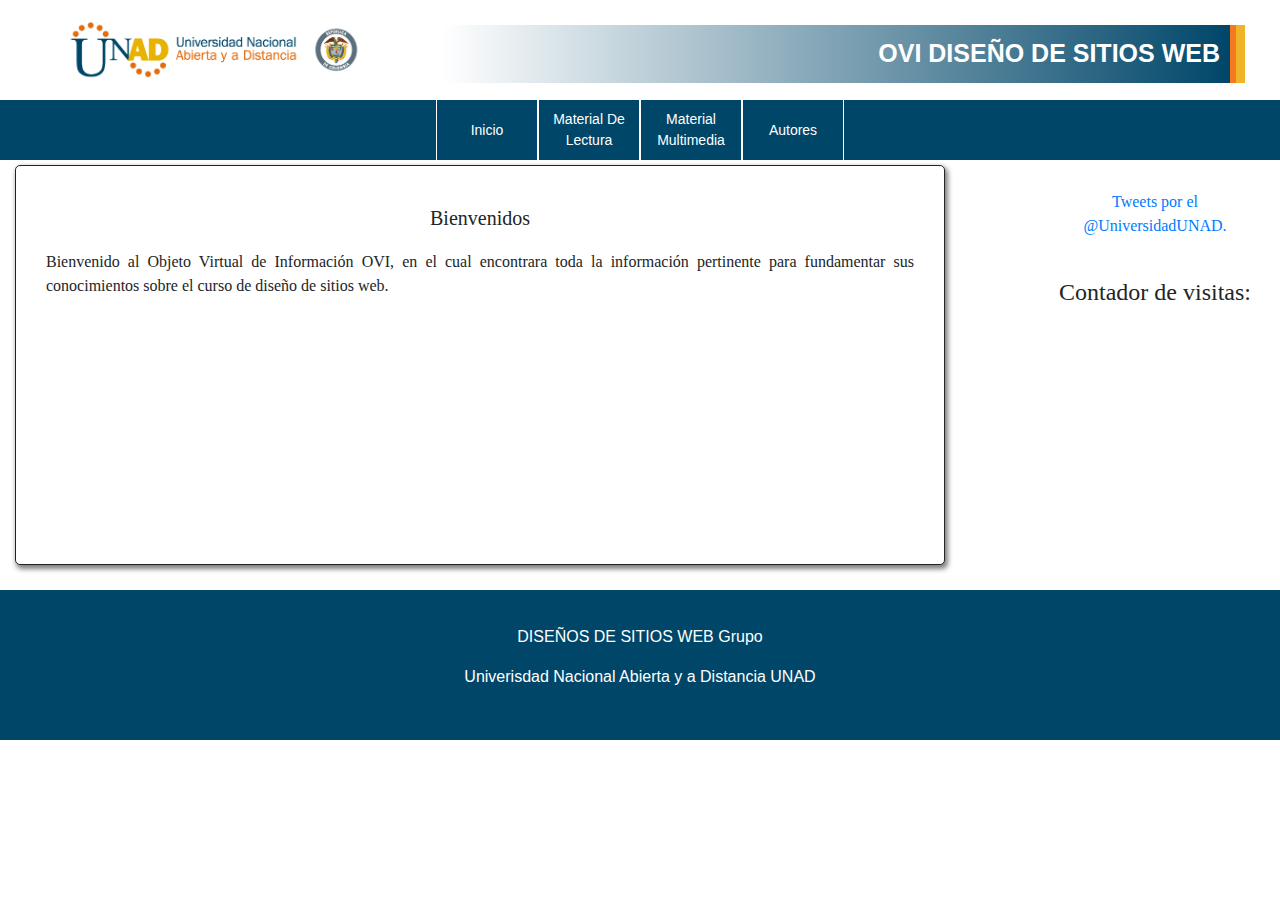
==== index.html @ 509928bf "Adicionado documentos de lectura" ====
<!DOCTYPE html>
<html>

	<head>

		<meta charset="utf-8">
		<meta http-equiv="X-UA-Compatible" content="IE=edge">
		<meta name="viewport" content="width=device-width, initial-scale=1">

		<title>O.V.I - Dise&ntilde;o sitios web</title>

		<meta name="description" content="OVI diseno de sitios web">

		<link href="css/bootstrap.min.css" rel="stylesheet">
		<link href="css/style.css" rel="stylesheet">

		<script src="js/jquery.min.js"></script>
		<script src="js/bootstrap.min.js"></script>
		<script src="js/scripts.js"></script>
		<script src="js/jquery.flexslider.js"></script>

		<script type="text/javascript" charset="utf-8">
			$(window).load(function() {
				$('.flexslider').flexslider({
					touch: true,
					pauseOnAction: false,
					pauseOnHover: false,
				});
			});
		</script>

	</head>

	<body>

		<header>

			<div class="col-xl-12 col-lg-12 col-md-12 col-sm-12 col-xs-12">
				<div class="row">
					<div class="col-xl-4 col-lg-4 col-md-5 col-sm-12 col-xs-12 logo" style="text-align:center;">
						<img src="images/logoU.png" class="logo" />
					</div>

					<div class="col-xl-8 col-lg-8 col-md-7 col-sm-12 col-xs-12">
						<div class="caja0">
							<div class="caja1">
								<div class="caja2">OVI DISEÑO DE SITIOS WEB</div>
							</div>
						</div>
					</div>
				</div>
			</div>


			<div class="menu_sub">
				<input type="checkbox" id="btn-menu">
				<label for="btn-menu">
					<img src="images/icono-menu.png" alt="" style="width: 30px;">
				</label>

				<nav class="menu">
					<ul>
						<li>
							<a href="index.html">Inicio</a>
						</li>
						<li>
							<a href="">Material De Lectura</a>
							<ul>
								<li><a href="Documento.html">Git</a></li>
								<li><a href="Documento2.html">GitHub</a></li>
								<li><a href="Documento3.html">HTML</a></li>
								<li><a href="Documento4.html">Diseño de sitios web</a></li>
							</ul>
						</li>
						<li>
							<a href="multimedia.html">Material Multimedia</a>
						</li>
						<li>
							<a href="autores.html">Autores
						</a>
					</ul>
				</nav>
			</div>

		</header>

		<section>

			<div class="row" style="margin: 0px !important;">
			
				<!-- CONTENT LEFT -->
				<div class="col-xl-9 col-lg-9 col-md-9 col-sm-12 col-xs-12">
				
					<div id="contenido" class="sombra">
						<article>
							<h2 class="item h2">Bienvenidos</h2>
							<p>Bienvenido al Objeto Virtual de Información OVI, en el cual encontrara toda la información pertinente para fundamentar sus conocimientos sobre el curso de diseño de sitios web.</p>
						</article>
					</div>

				</div>


				<!-- CONTENT RIGHT -->
				<div class="col-xl-3 col-lg-3 col-md-3 col-sm-12 col-xs-12">

					<aside id="social">
						<a class="twitter-timeline" data-dnt="true" href="https://twitter.com/UniversidadUNAD" data-widget-id="251584198211674113">Tweets por el @UniversidadUNAD.</a>
						<script>
							! function(d, s, id) {
								var js, fjs = d.getElementsByTagName(s)[0],
									p = /^http:/.test(d.location) ? 'http' : 'https';
								if (!d.getElementById(id)) {
									js = d.createElement(s);
									js.id = id;
									js.src = p + "://platform.twitter.com/widgets.js";
									fjs.parentNode.insertBefore(js, fjs);
								}
							}(document, "script", "twitter-wjs");
						</script>

						<article class="contador">
							<h4>Contador de visitas:</h4>

							<div id="sfc1a7m71r412lurgksyxy69mgy3tfz9ndl"></div>
							<script type="text/javascript" src="https://counter10.stat.ovh/private/counter.js?c=1a7m71r412lurgksyxy69mgy3tfz9ndl&down=async" async></script>
							<noscript>
								<a href="https://www.contadorvisitasgratis.com" title="contadores web"><img src="https://counter10.stat.ovh/private/contadorvisitasgratis.php?c=1a7m71r412lurgksyxy69mgy3tfz9ndl" border="0" title="contadores web" alt="contadores web"></a>
							</noscript>

						</article>
					</aside>

				</div>
			</div>

		</section>


		<!-- FOOTER -->
		<div id="piepagina">
			<footer>
				<p>DISEÑOS DE SITIOS WEB Grupo </p>
				<p>Univerisdad Nacional Abierta y a Distancia UNAD</p>
			</footer>
		</div>

	</body>

</html>
---- css/style.css ----
@font-face{
	font-family:angsa;	
	src:url(fonts/angsa.ttf);
}


body {
	margin:0;
	font-family:angsa;
	
}
header {
	width:100%;
	position: relative;
	z-index: 10001;
}

#contenedor{
	width:100%;
	min-height: 130px;
	margin:auto;
	background:#fff;
	display:flex;
	flex-wrap:wrap;
	justify-content:space-between;
	align-items:center;
	
}
.logo{
	width:300px;
	margin: auto;
}

#body-content {
    width: 75% !important;
	float: left;
	padding: 10px;
}
#social {
    overflow-x: scroll;
}

#contenido{
	width:100%;
	min-height: 400px;
	margin: 5px auto;
	background:#ffffff;
	display:flex;
	flex-wrap:wrap;
	justify-content:center;
	padding: 10px 20px;
	border: 1px solid /*noEmBorderColor; #DDDDDD; */;
	border-radius: 5px;
}
#info{
	
	width:75%;
	height:auto;
	margin:auto;
	margin-top:10px;
	background:#ffffff;
	display:flex;
	flex-wrap:wrap;
	justify-content:space-between;
}

.h2{
	margin-top:20px;
	margin-bottom:20px;
	font-size:20px;
	text-align:center;
}


article{
	width:100%;
	margin:10px 10px 10px 10px;	
	text-align:justify;
	background:#ffffff;
	
}
aside{
	padding-top:20px;
	padding-bottom:10px;
	width:200px;
	margin:10px;
	height:auto;
	background:#ffffff;
	float:right;
	text-align:center;
}
object{
	padding-top:30px;
	
	
}

.contador{
	padding-top:10px;
	padding-bottom:20px;
	width:200px;
	margin:auto;
	margin-top:30px;
	background:#FFFFFF;
	border-radius:20px;
	box-shadow:0px 0px 20px #FFFFFF;
	text-align:center;
}
.contador:hover{
	background: rgba(225,220,214,0.9);
	box-shadow:0px 0px 35px #000000;
}



#btn-menu{
	display: none;
		
}
header label {
    display: none;
    width: 40px;
    height: 40px;
    padding: 5px;
    border-right: 1px solid #fff;
}
header label:hover {
	cursor: pointer;
	background:rgba(0,0,0,0.3);
	
	
}

.menu_sub {
    background-color: #004669;
    color: #fff;
    min-height: 38px;
}

.menu  {
    background-color: #004669;
    color: #fff;
}

.menu ul {
	margin:0;
	list-style:none;
	padding:0;
	display:flex;
	justify-content: center;
}


.menu li {
	border-right:1px solid #fff;
	border-left:1px solid #fff;
    font-family: Open Sans,sans-serif;
    font-size: 14px;
    font-weight: 300;
    vertical-align: middle;
    height: 60px;
    align-items: center;
    flex-direction: row;
    display: flex;
}

.menu li:hover{
	background:#E7B200;
}
.menu li a {
    display: block;
    width: 100px;
    color: #fff;
    text-decoration: none;
    text-align: center;
}
.menu ul ul{
	position:absolute;
	flex-direction:column;
	top: 162px;
}
.menu li li{
	background:#004669;
	max-height:0;
	overflow:hidden;
	transition:all .5s;		
}

.menu li:hover li{
	max-height:500px;
	overflow:visible;
	border-bottom: 1px solid #fff;	
}


.h3{
	margin-top:20px;
	margin-bottom:20px;
	font-size:25px;
	text-align:center;
}
#centro{
	padding:5px;	
	width:100px;
	margin:auto;		
}
.autores{
	padding:10px;
	width:320px;
	margin:30px 10px 20px 20px;	
	text-align:center;
	background: #E7B200;
	border-radius:20px;
	box-shadow:20px 20px 20px #004669;
}

#video{
	padding:10px;
	width:60%;
	height:400px;
	margin:auto;
	display:flex;	
	justify-content:center;
	
}
#Documentos{
	width:80%;
	height:600px;	
	margin:auto;
	padding-top:10px;	
	display:flex;	
	justify-content:center;
    
}
.l1{
	flex-grow:1;
	width: 100%;
	height: 600px;
}
#piepagina{
	width:100%;
	height:auto;
	margin-top:20px;
	padding:10px;
	background:#14161A;
	display:flex;
	justify-content:center;
}
footer{
	color:#fff;
	text-align:center;
    margin: auto;
}


@media (max-width:750px){
	
	header label{
		display:block;
	}
	#contenedor{
		min-height: 200px;
	}
	.menu{
		position:absolute;
		background:#004669;
		width:50%;
		margin-left:-50%;
		transition: all 1s;
	}
	.menu ul{
		flex-direction: column;
	}
	.menu li{
		border-bottom: 1px solid #fff;
	}
	.menu ul ul{
		left:100%;
		position:absolute;
		margin-top:-100px;
	}
	.menu li li{
		border-bottom: 0px solid #fff;
		background:#004669;
		max-height:0;
		overflow:hidden;
		transition:all .8s;
		flex-direction:row;
	}
	.menu li:hover li{
		border-top: 1px solid #fff;
		max-height:500px;
		overflow:visible;
		flex-direction:row;
			
	}
	#btn-menu:checked ~.menu {
		margin:0;
	}
	#video{
		padding:5px;
		width:98%;
	}

	#body-content {
		width: 83% !important;
		float: none;
		padding: 10px;
	}
	#social {
		width: 100%;
		margin: 10px !important;
		float: none;
	}
	.caja2 {
		font-size: 16px !important;
	}
}


/* STYLES TITULO SITIO */
.caja0 {
    float: right;
    height: 100px;
    text-align: right;
    width: 100%;
	padding-right: 20px;
	margin: auto;
}

.caja1 {
    border-right: 9px solid #F0B429;
}
.caja2 {
    color: #ffffff;
    font-size: 25px;
    background: rgba(255,255,255,1);
    background: -moz-linear-gradient(left, rgba(255,255,255,1) 0%, rgba(0,70,105,1) 100%);
    background: -webkit-gradient(left top, right top, color-stop(0%, rgba(255,255,255,1)), color-stop(100%, rgba(0,70,105,1)));
    background: -webkit-linear-gradient(left, rgba(255,255,255,1) 0%, rgba(0,70,105,1) 100%);
    background: -o-linear-gradient(left, rgba(255,255,255,1) 0%, rgba(0,70,105,1) 100%);
    background: -ms-linear-gradient(left, rgba(255,255,255,1) 0%, rgba(0,70,105,1) 100%);
    background: linear-gradient(to right, rgba(255,255,255,1) 0%, rgba(0,70,105,1) 100%);
    filter: progid:DXImageTransform.Microsoft.gradient( startColorstr='#ffffff', endColorstr='#004669', GradientType=1 );
    margin: 25px 0 25px 0;
    overflow: hidden;
    padding: 10px;
	border-right: 6px solid #F47920;
	font-family: Open Sans,sans-serif;
	font-weight: bold;
}

#piepagina {
	background-color: #004669;
	color: #fff;
	min-height: 150px;
	font-family: Open Sans,sans-serif;
	font-weight: normal;
}

.sombra {
    box-shadow: 2px 3px 5px 1px rgba(0,0,0,0.50);
}
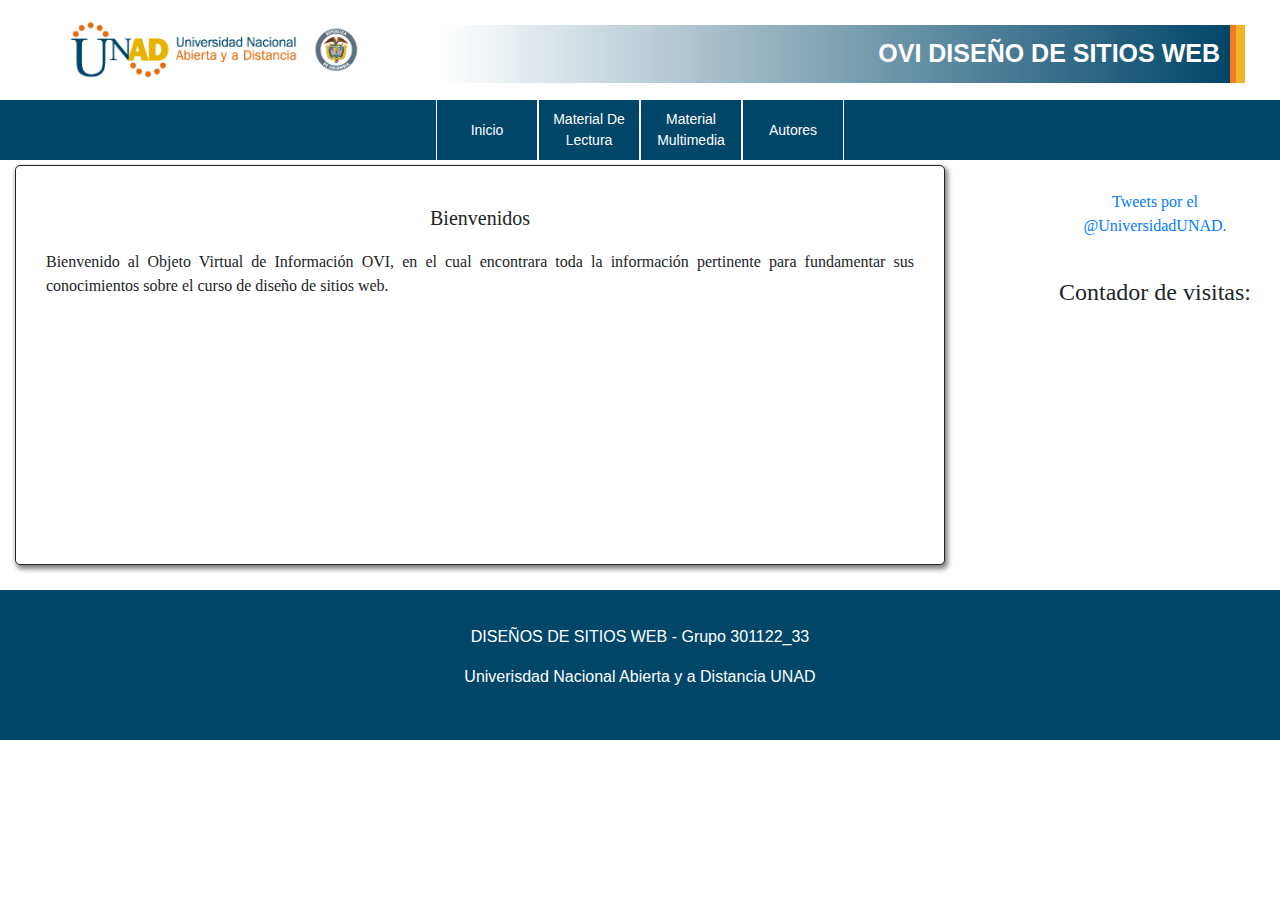
==== commit 1678d1eb: "Se actualizaron todas las paginas, se les agregaron las nuevas secciones" ====
--- a/index.html
+++ b/index.html
@@ -10,6 +10,7 @@
 		<title>O.V.I - Dise&ntilde;o sitios web</title>
 
 		<meta name="description" content="OVI diseno de sitios web">
+		<meta name="author" content="Javier Steven Zapata Vega">
 
 		<link href="css/bootstrap.min.css" rel="stylesheet">
 		<link href="css/style.css" rel="stylesheet">
@@ -68,16 +69,20 @@
 							<ul>
 								<li><a href="Documento.html">Git</a></li>
 								<li><a href="Documento2.html">GitHub</a></li>
-								<li><a href="Documento3.html">HTML</a></li>
+								<li><a href="Documento3.html">CSS + HTML</a></li>
 								<li><a href="Documento4.html">Diseño de sitios web</a></li>
 							</ul>
 						</li>
 						<li>
 							<a href="multimedia.html">Material Multimedia</a>
+							<ul>
+								<li><a href="videos.html">Videos</a></li>
+								<li><a href="podcast.html">Podcast</a></li>
+							</ul>	
 						</li>
 						<li>
-							<a href="autores.html">Autores
-						</a>
+							<a href="autores.html">Autores</a>
+						</li>
 					</ul>
 				</nav>
 			</div>
@@ -140,7 +145,7 @@
 		<!-- FOOTER -->
 		<div id="piepagina">
 			<footer>
-				<p>DISEÑOS DE SITIOS WEB Grupo </p>
+				<p>DISEÑOS DE SITIOS WEB - Grupo 301122_33</p>
 				<p>Univerisdad Nacional Abierta y a Distancia UNAD</p>
 			</footer>
 		</div>
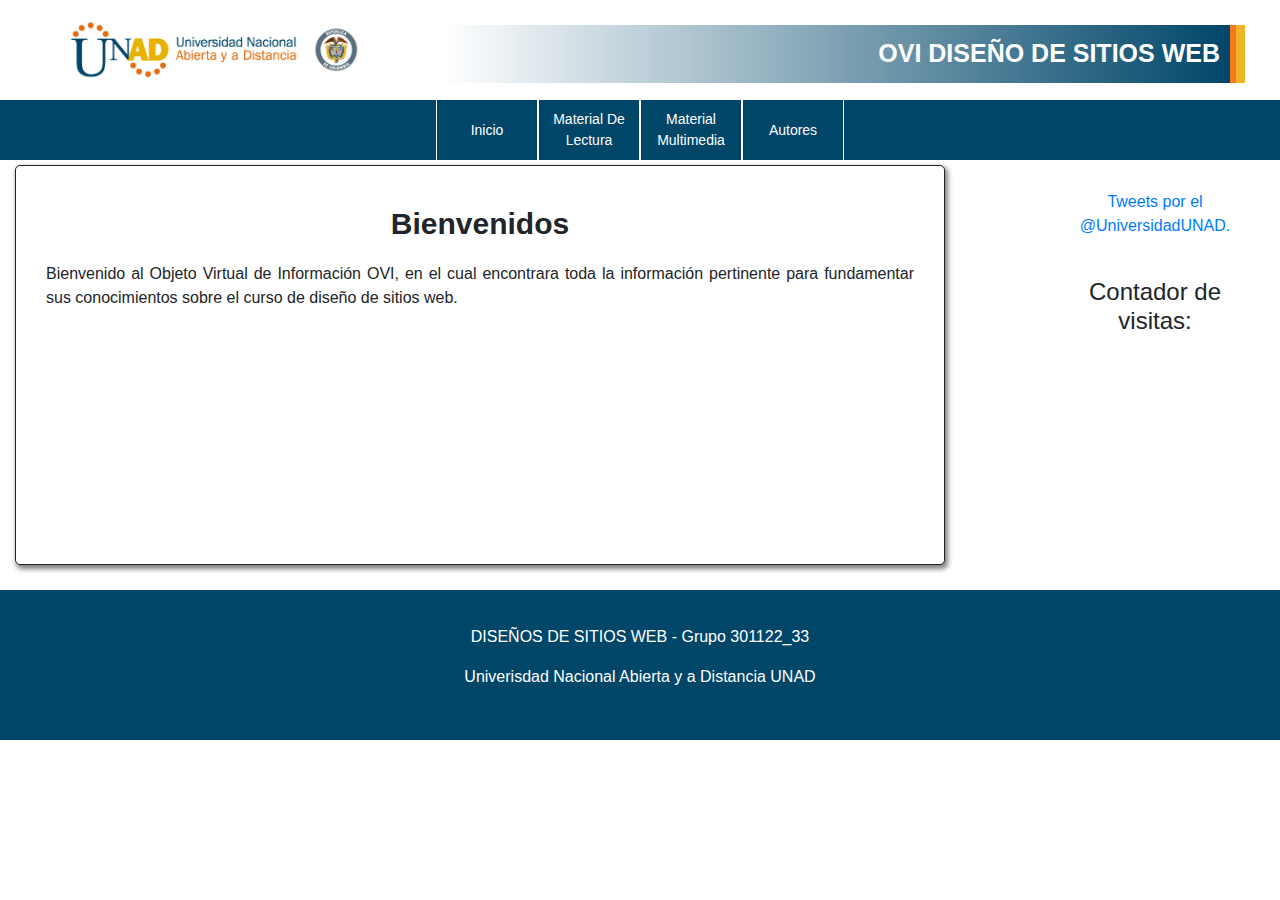
==== commit 122abfee: "Merge branch 'master' into ActualizaciónSitio" ====
--- a/index.html
+++ b/index.html
@@ -10,7 +10,6 @@
 		<title>O.V.I - Dise&ntilde;o sitios web</title>
 
 		<meta name="description" content="OVI diseno de sitios web">
-		<meta name="author" content="Javier Steven Zapata Vega">
 
 		<link href="css/bootstrap.min.css" rel="stylesheet">
 		<link href="css/style.css" rel="stylesheet">
@@ -69,7 +68,7 @@
 							<ul>
 								<li><a href="Documento.html">Git</a></li>
 								<li><a href="Documento2.html">GitHub</a></li>
-								<li><a href="Documento3.html">CSS + HTML</a></li>
+								<li><a href="Documento3.html">HTML</a></li>
 								<li><a href="Documento4.html">Diseño de sitios web</a></li>
 							</ul>
 						</li>
--- a/css/style.css
+++ b/css/style.css
@@ -1,12 +1,11 @@
 @font-face{
-	font-family:angsa;	
+	font-family:"Angsa New";	
 	src:url(fonts/angsa.ttf);
 }
-
 
 body {
 	margin:0;
-	font-family:angsa;
+	font-family:"Angsa New", sans-serif;
 	
 }
 header {
@@ -67,10 +66,17 @@
 .h2{
 	margin-top:20px;
 	margin-bottom:20px;
-	font-size:20px;
-	text-align:center;
-}
-
+	font-size:30px;
+	text-align:center;
+	font-weight: bold;
+}
+
+.h3{
+	margin-top:20px;
+	margin-bottom:20px;
+	font-size:10px;
+	text-align:center;
+}
 
 article{
 	width:100%;
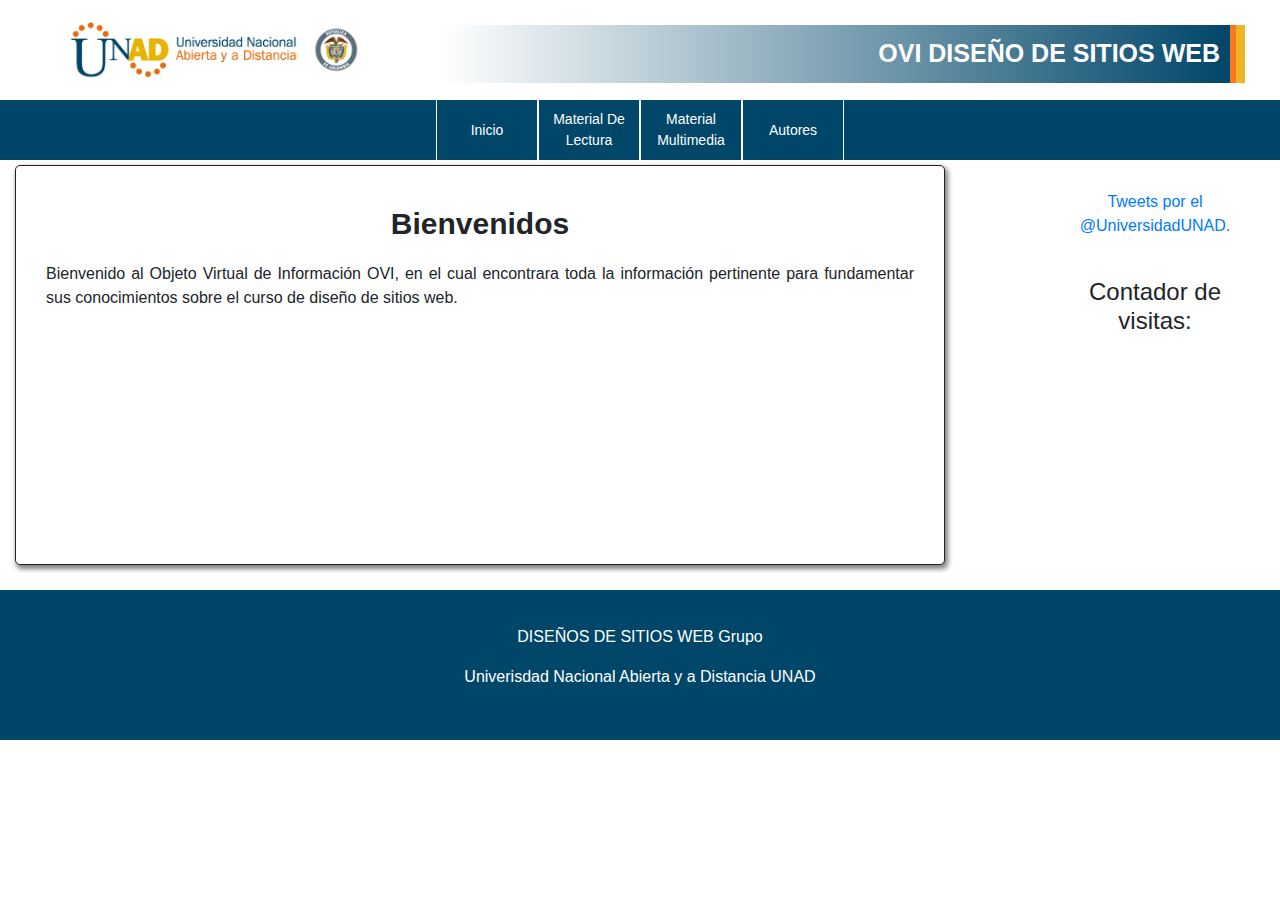
==== commit 759df05d: "Merge branch 'master' into OVI" ====
--- a/index.html
+++ b/index.html
@@ -74,14 +74,10 @@
 						</li>
 						<li>
 							<a href="multimedia.html">Material Multimedia</a>
-							<ul>
-								<li><a href="videos.html">Videos</a></li>
-								<li><a href="podcast.html">Podcast</a></li>
-							</ul>	
 						</li>
 						<li>
-							<a href="autores.html">Autores</a>
-						</li>
+							<a href="autores.html">Autores
+						</a>
 					</ul>
 				</nav>
 			</div>
@@ -144,7 +140,7 @@
 		<!-- FOOTER -->
 		<div id="piepagina">
 			<footer>
-				<p>DISEÑOS DE SITIOS WEB - Grupo 301122_33</p>
+				<p>DISEÑOS DE SITIOS WEB Grupo </p>
 				<p>Univerisdad Nacional Abierta y a Distancia UNAD</p>
 			</footer>
 		</div>
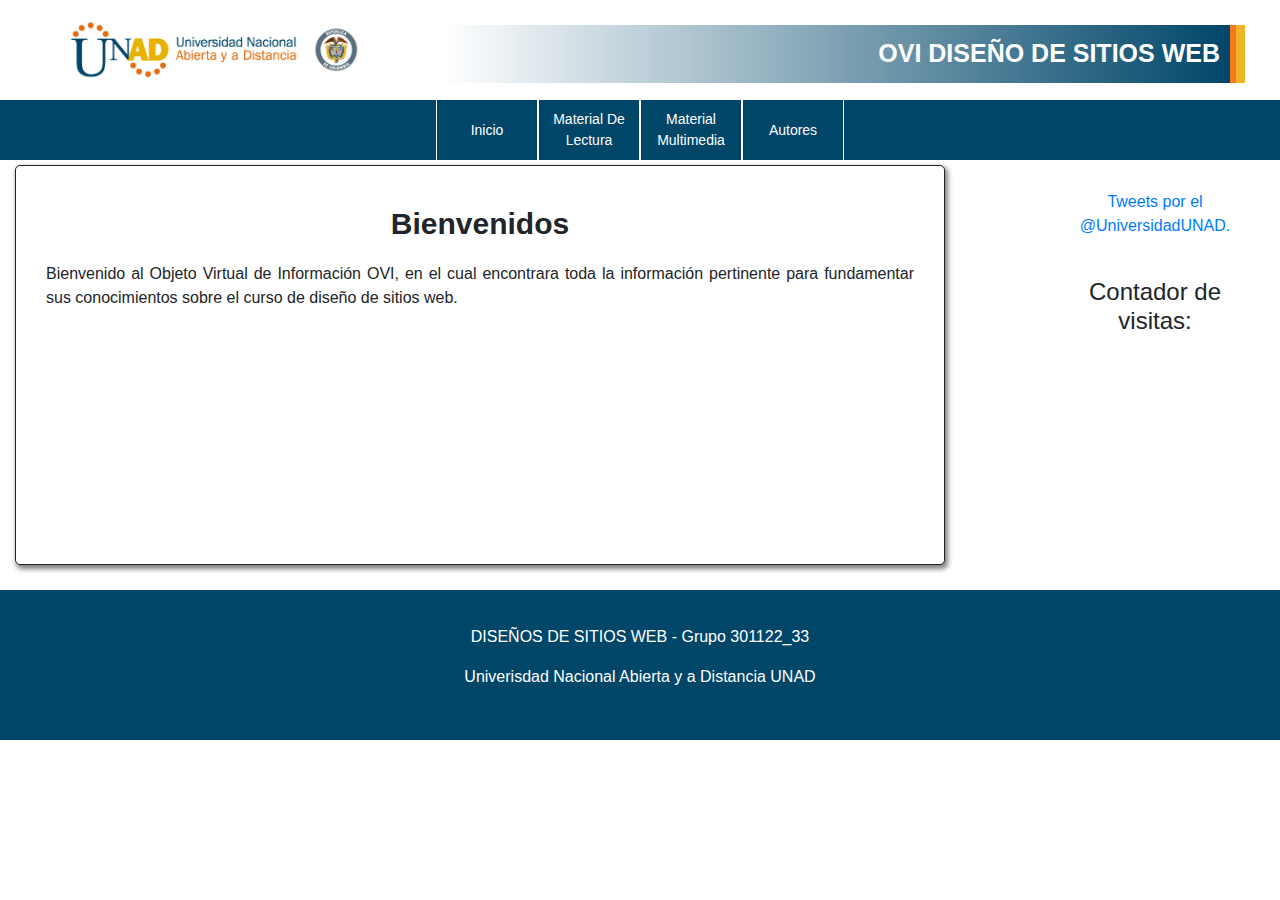
==== commit 9480cca0: "Merge pull request #5 from colotux/ActualizaciónSitio" ====
--- a/index.html
+++ b/index.html
@@ -74,10 +74,14 @@
 						</li>
 						<li>
 							<a href="multimedia.html">Material Multimedia</a>
+							<ul>
+								<li><a href="videos.html">Videos</a></li>
+								<li><a href="podcast.html">Podcast</a></li>
+							</ul>	
 						</li>
 						<li>
-							<a href="autores.html">Autores
-						</a>
+							<a href="autores.html">Autores</a>
+						</li>
 					</ul>
 				</nav>
 			</div>
@@ -140,7 +144,7 @@
 		<!-- FOOTER -->
 		<div id="piepagina">
 			<footer>
-				<p>DISEÑOS DE SITIOS WEB Grupo </p>
+				<p>DISEÑOS DE SITIOS WEB - Grupo 301122_33</p>
 				<p>Univerisdad Nacional Abierta y a Distancia UNAD</p>
 			</footer>
 		</div>
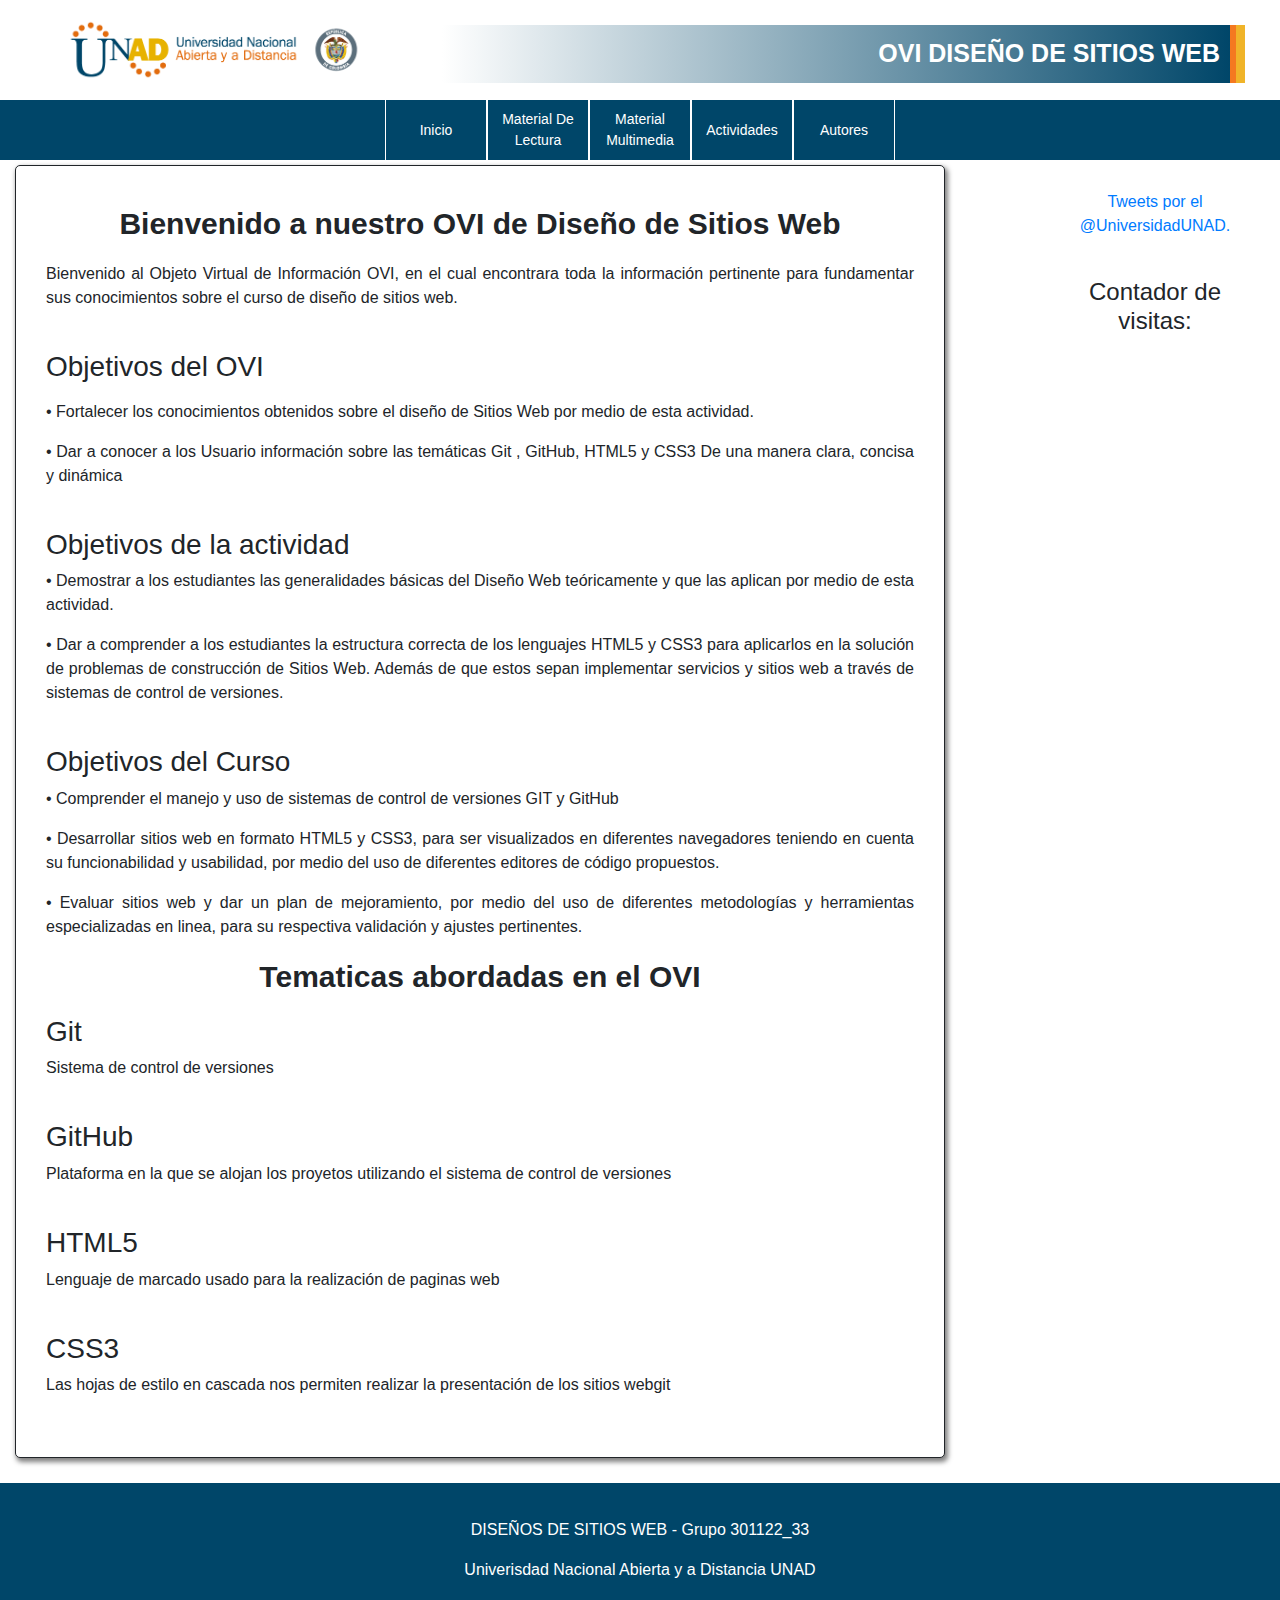
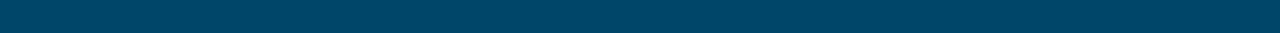
==== commit bec2ff33: "Se incluyeron las actividades y se ultimaron detalles en el sitio" ====
--- a/index.html
+++ b/index.html
@@ -80,6 +80,13 @@
 							</ul>	
 						</li>
 						<li>
+							<a href="#">Actividades</a>
+							<ul>
+								<li><a href="actHTML5.html">Actividades HTML5</a></li>
+								<li><a href="actCSS3.html">Actividades CSS3</a></li>
+							</ul>	
+						</li>
+						<li>
 							<a href="autores.html">Autores</a>
 						</li>
 					</ul>
@@ -97,8 +104,54 @@
 				
 					<div id="contenido" class="sombra">
 						<article>
-							<h2 class="item h2">Bienvenidos</h2>
-							<p>Bienvenido al Objeto Virtual de Información OVI, en el cual encontrara toda la información pertinente para fundamentar sus conocimientos sobre el curso de diseño de sitios web.</p>
+							<h2 class="item h2">Bienvenido a nuestro OVI de Diseño de Sitios Web</h2>
+							<p>Bienvenido al Objeto Virtual de Información OVI, en el
+								 cual encontrara toda la información pertinente para 
+								 fundamentar sus conocimientos sobre el curso de diseño
+								  de sitios web.</p>
+								  <br>
+							<h3>Objetivos del OVI</h3>
+							<p>	
+							<p>• Fortalecer los conocimientos obtenidos sobre el diseño de Sitios Web por medio de esta actividad. </p>
+							<p>• Dar a conocer a los Usuario información sobre las temáticas Git , GitHub, HTML5 y CSS3 De una manera clara, concisa y dinámica </p>
+							</p>
+							<br>
+							<h3>Objetivos de la actividad</h3> 
+							<p>• Demostrar a los estudiantes las generalidades básicas del Diseño Web teóricamente y que las aplican por medio de esta actividad.</p>
+							<p>• Dar a comprender a los estudiantes la estructura correcta de los lenguajes HTML5 y CSS3 para aplicarlos en la solución de problemas de construcción de Sitios Web. Además de que estos sepan implementar servicios y sitios web a través de sistemas de control de versiones.</p>	
+							<br>
+							<h3>Objetivos del Curso</h3>
+							<p>
+								•	Comprender el manejo y uso de sistemas de control de versiones GIT y GitHub	 
+							</p>
+							<p>
+								•	Desarrollar sitios web en formato HTML5 y CSS3, para
+								ser visualizados en diferentes navegadores teniendo en cuenta su
+								funcionabilidad y usabilidad, por medio del uso de diferentes editores
+								de código propuestos.
+							</p>
+							<p>
+								•	Evaluar sitios web y dar un plan de mejoramiento, por
+								medio del uso de diferentes metodologías y herramientas
+								especializadas en linea, para su respectiva validación y ajustes
+								pertinentes.
+							</p>
+							<h2 class="item h2">Tematicas abordadas en el OVI</h2>
+							<h3>Git</h3>
+							<p>Sistema de control de versiones</p>
+							<br>
+							<h3>GitHub</h3>
+							<p>Plataforma en la que se alojan los proyetos utilizando el sistema
+								de control de versiones
+							</p>
+							<br>
+							<h3>HTML5</h3>
+							<p>Lenguaje de marcado usado para la realización de paginas web</p>
+							<br>
+							<h3>CSS3</h3>
+							<p>Las hojas de estilo en cascada nos permiten realizar la presentación de los sitios webgit </p>
+							<br>
+
 						</article>
 					</div>
 
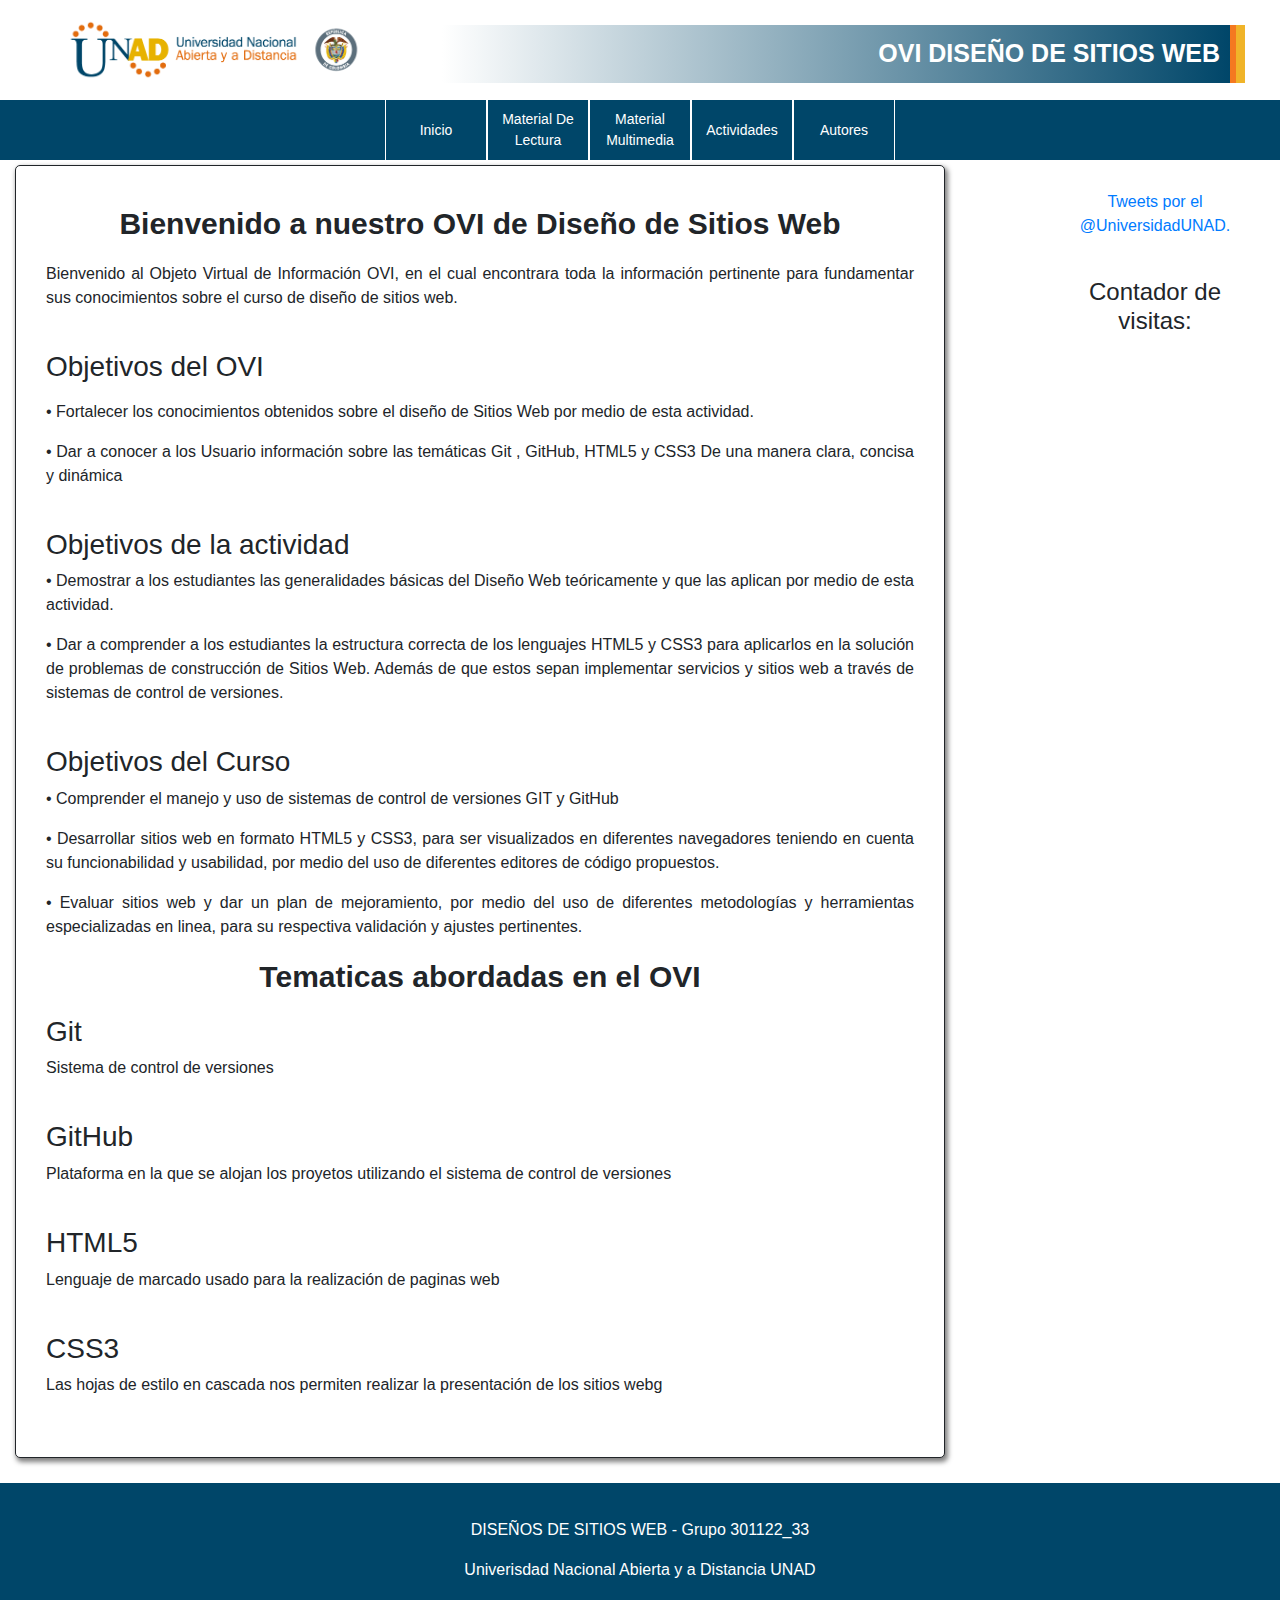
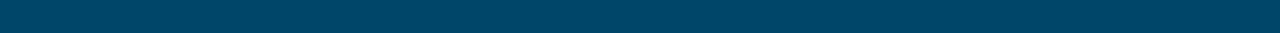
==== commit f52b80b6: "Se actualizó palabra incorrecta en Index.html" ====
--- a/index.html
+++ b/index.html
@@ -149,7 +149,7 @@
 							<p>Lenguaje de marcado usado para la realización de paginas web</p>
 							<br>
 							<h3>CSS3</h3>
-							<p>Las hojas de estilo en cascada nos permiten realizar la presentación de los sitios webgit </p>
+							<p>Las hojas de estilo en cascada nos permiten realizar la presentación de los sitios webg</p>
 							<br>
 
 						</article>
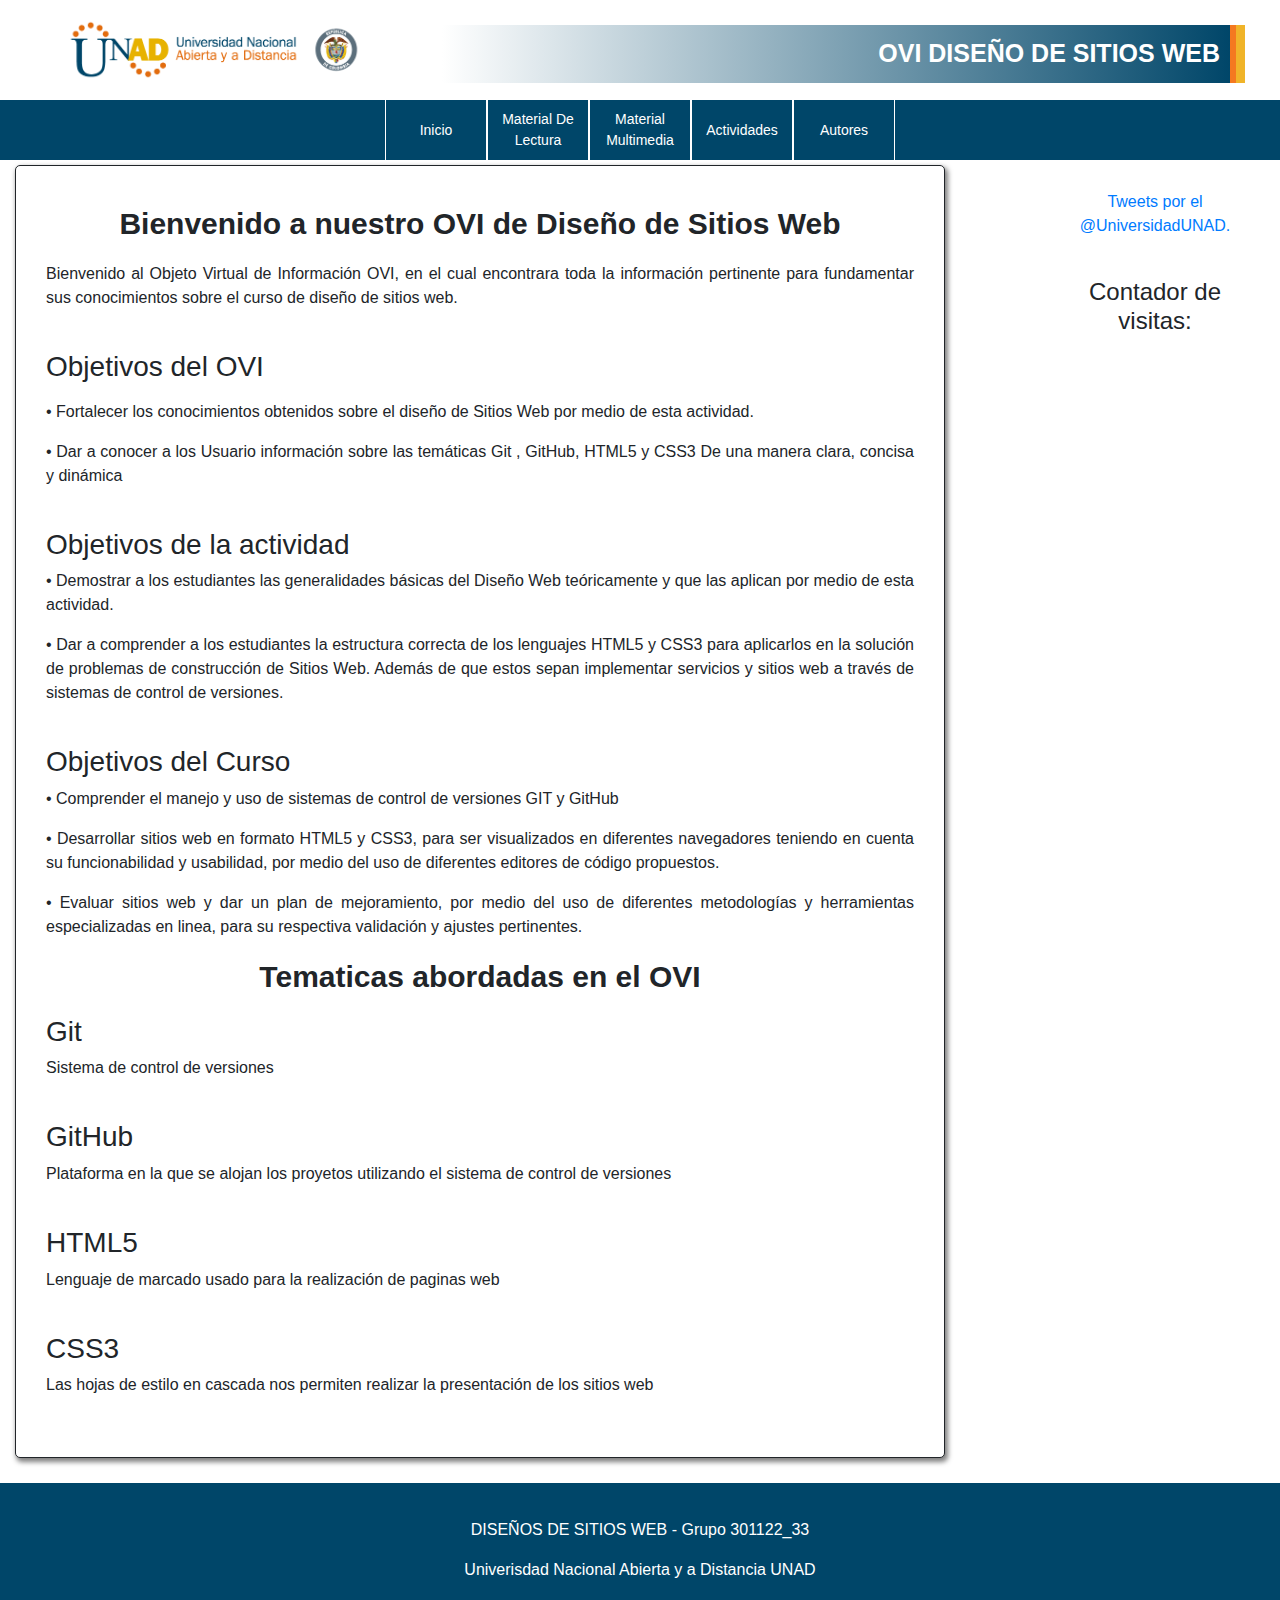
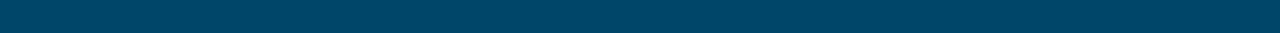
==== commit 2138f0ee: "Actualización Index" ====
--- a/index.html
+++ b/index.html
@@ -149,7 +149,7 @@
 							<p>Lenguaje de marcado usado para la realización de paginas web</p>
 							<br>
 							<h3>CSS3</h3>
-							<p>Las hojas de estilo en cascada nos permiten realizar la presentación de los sitios webg</p>
+							<p>Las hojas de estilo en cascada nos permiten realizar la presentación de los sitios web</p>
 							<br>
 
 						</article>
@@ -204,4 +204,4 @@
 
 	</body>
 
-</html>+</html>
